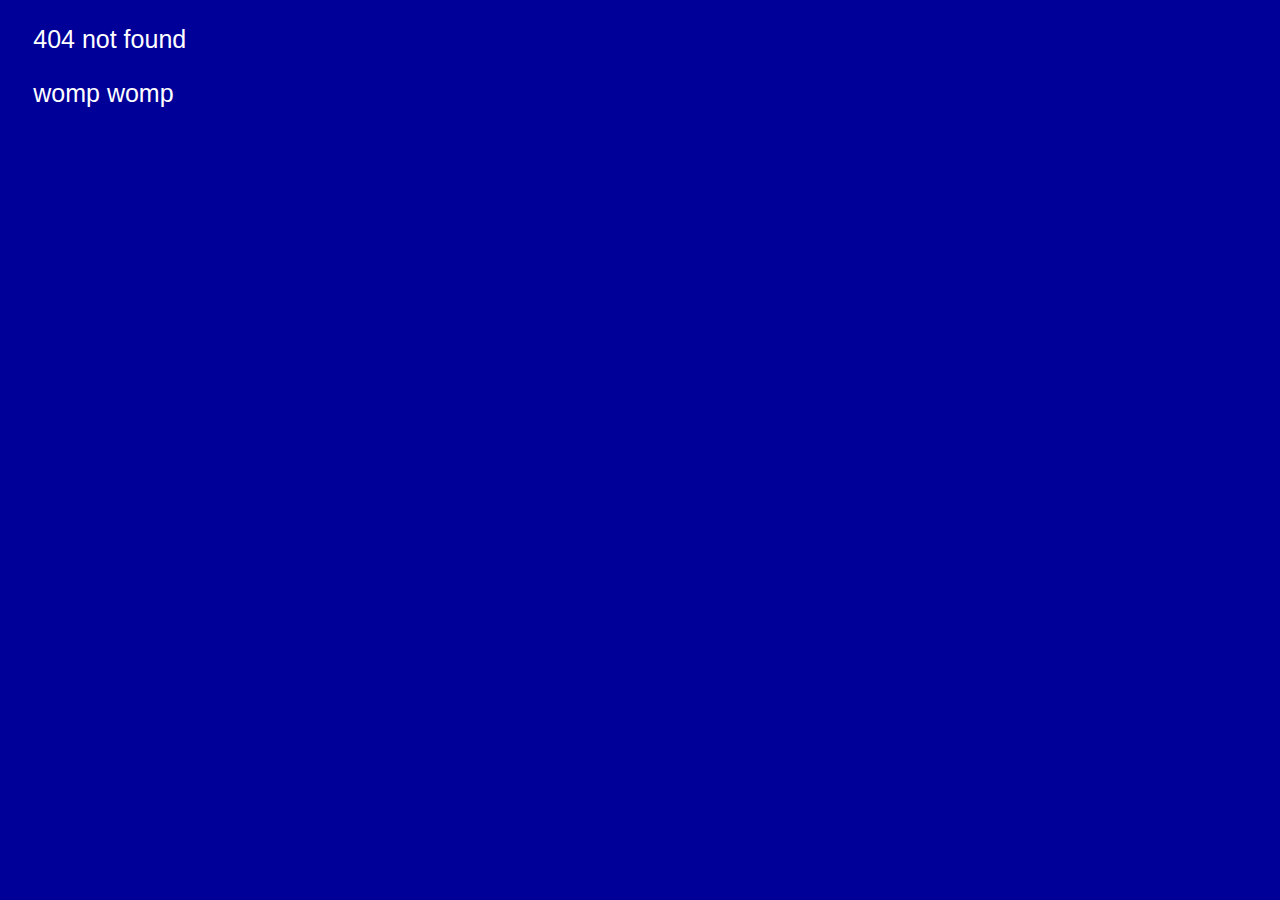
==== 404/index.html @ d326b4ea "meow meow meow" ====
<!DOCTYPE html>
<html>
    <head>
        <title>404 not found :P</title>
        <link rel="stylesheet" href="../style.css">
    </head>
    <body>
        <p>404 not found</p>
        <p>womp womp</p>
    </body>
</html>
---- style.css ----
body {
    background-color: #000099;
    color: #ffffff;
    font-family: sans-serif;
}
h1 {
    text-align: center;
    font-size: 70pt;
}
h2.subtitle{
    text-align: center;
    font-size: 30pt;
}
a {
    color: #33ccff;
}
p {
    color: #ffffff;
    font-size: 25px;
    margin-left: 2%;
}

/* deprecated in favor of using CSS instead */
/* marquee {
    background-color: #990000;
    font-size: 40pt;
    color: #ffff00;
    font-family: 'Times New Roman', Times, serif;
} */

/* 3 column portion */
.column {
    float: left;
}
.left {
    width: 23.5%;
    margin: 0.25%;
    border: 0.5%;
    border-style: double;
    border-color: #00cc00;
    background-color: #cc0099;
}
.middle {
    width: 48.5%;
    margin: 0.25%;
    border: 0.5%;
    border-style: double;
    background-color: #000066;
}
.right {
    width: 23.5%;
    margin: 0.25%;
    border: 0.5%;
    border-style: double;
}
.row:after {
    content: "";
    display: table;
    clear: both;
}

/* column text */
h3.columnheader {
    font-size: 35pt;
    font-family: 'Times New Roman', Times, serif;
    margin: 1%;
}
h4.columnheader {
    font-size: 25pt;
    font-family: 'Times New Roman', Times, serif;
    margin: 1%;
    margin-top: 2%;
    color: #e0ebeb;
}
ul.leftcolumn {
    margin: 1%;
    font-size: 20pt;
}
img.leftcolumn {
    width: 55%;
    margin-left: 2%;
    margin-top: 2%;
    margin-bottom: 2%;
    border-color: #33ccff;
    border-style: solid;
}
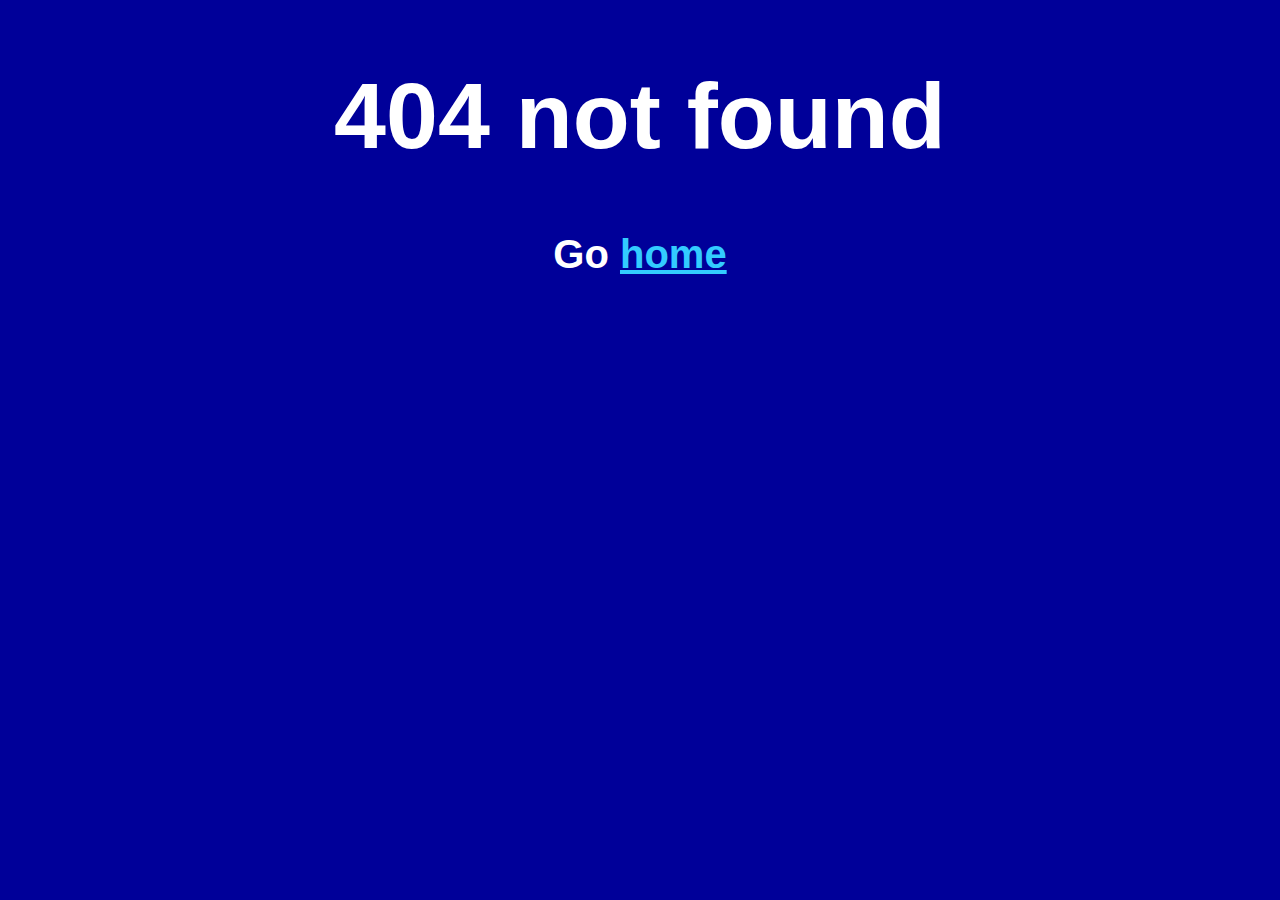
==== commit a77e70fc: "airportstuck" ====
--- a/404/index.html
+++ b/404/index.html
@@ -5,7 +5,7 @@
         <link rel="stylesheet" href="../style.css">
     </head>
     <body>
-        <p>404 not found</p>
-        <p>womp womp</p>
+        <h1>404 not found</h1>
+        <h2 class="subtitle">Go <a href="/">home</a></h2>
     </body>
 </html>--- a/style.css
+++ b/style.css
@@ -52,6 +52,7 @@
     margin: 0.25%;
     border: 0.5%;
     border-style: double;
+    background-color: #000000;
 }
 .row:after {
     content: "";
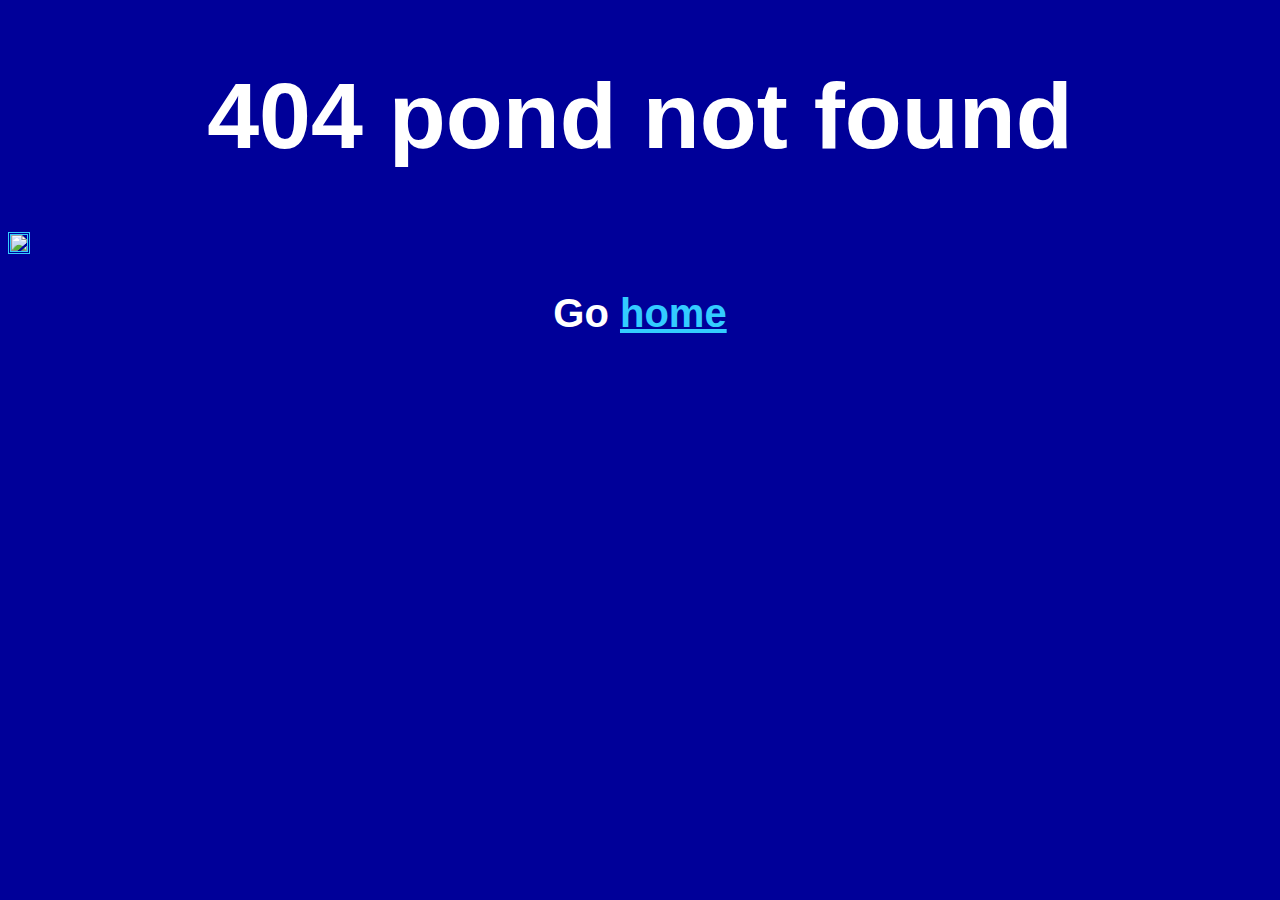
==== commit 2f0f57c2: "phish" ====
--- a/404/index.html
+++ b/404/index.html
@@ -5,7 +5,8 @@
         <link rel="stylesheet" href="../style.css">
     </head>
     <body>
-        <h1>404 not found</h1>
+        <h1>404 pond not found</h1>
+        <img src="assets/fishsquare.png" style="text-align: center; border-color: #33ccff; border-style: double;">
         <h2 class="subtitle">Go <a href="/">home</a></h2>
     </body>
 </html>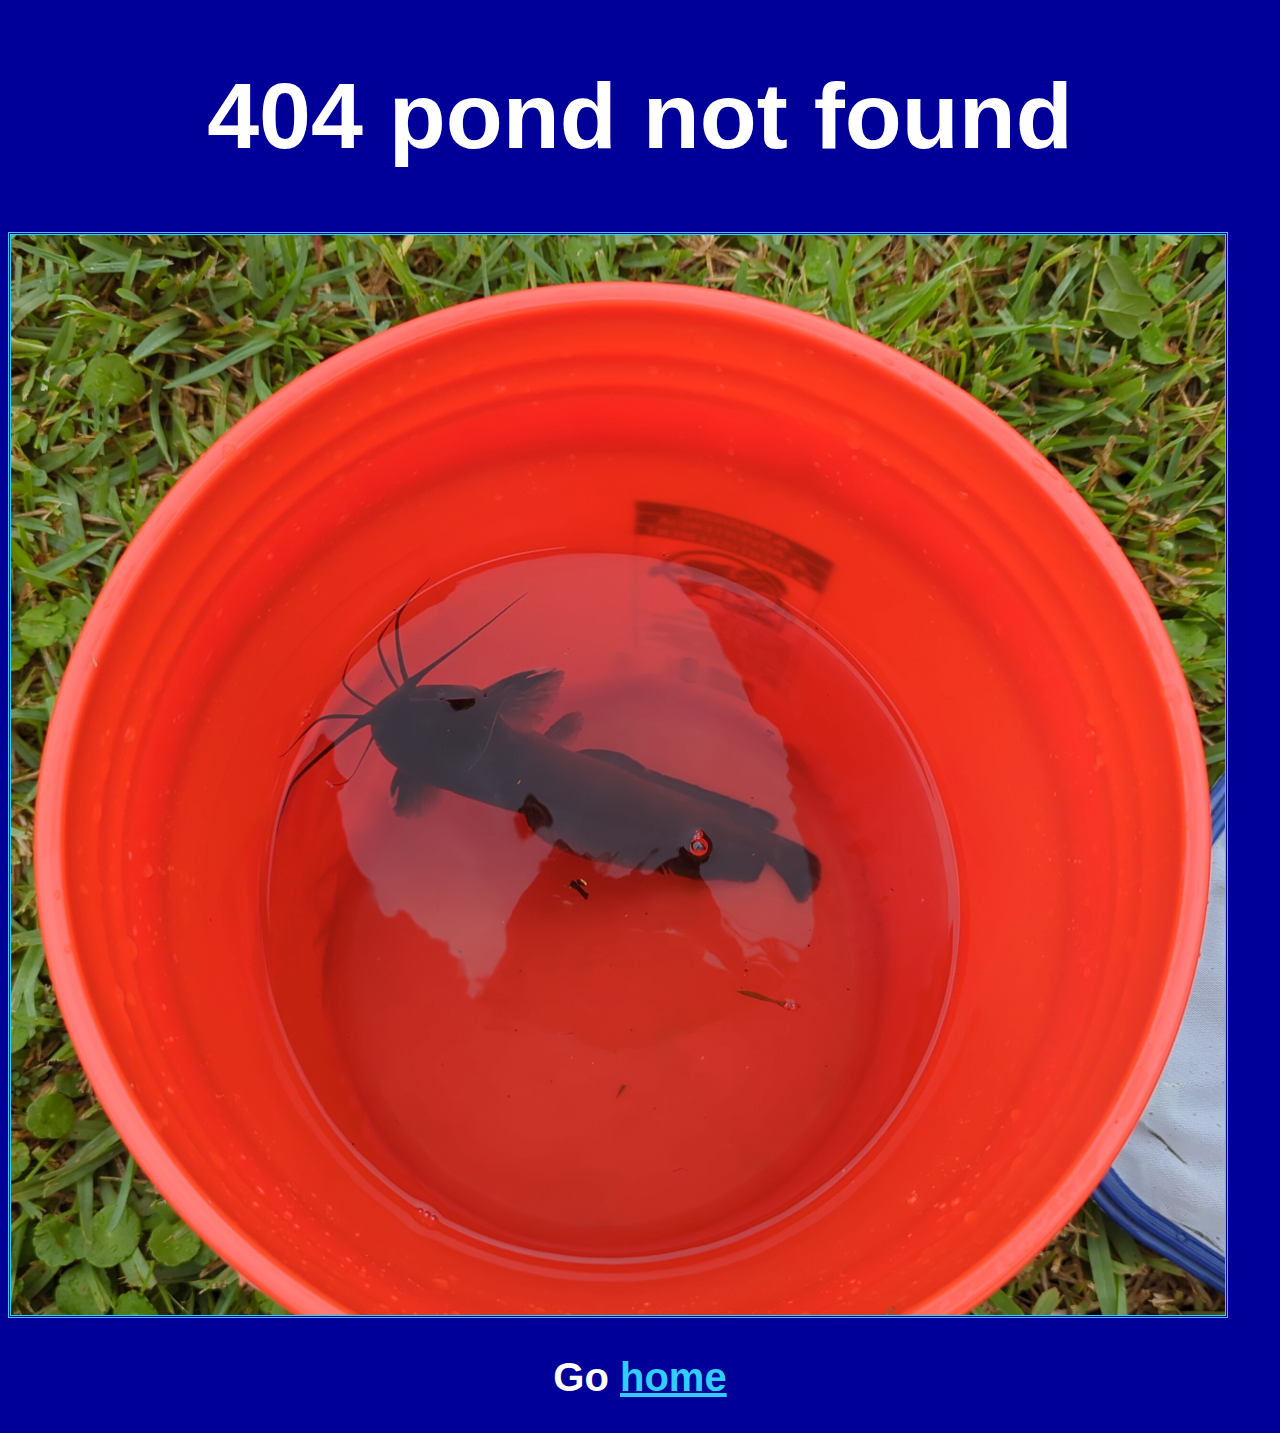
==== commit e7c734b3: "f9xxxxxxxx" ====
--- a/404/index.html
+++ b/404/index.html
@@ -6,7 +6,7 @@
     </head>
     <body>
         <h1>404 pond not found</h1>
-        <img src="assets/fishsquare.png" style="text-align: center; border-color: #33ccff; border-style: double;">
+        <img src="/assets/fishsquare.png" style="text-align: center; border-color: #33ccff; border-style: double;">
         <h2 class="subtitle">Go <a href="/">home</a></h2>
     </body>
 </html>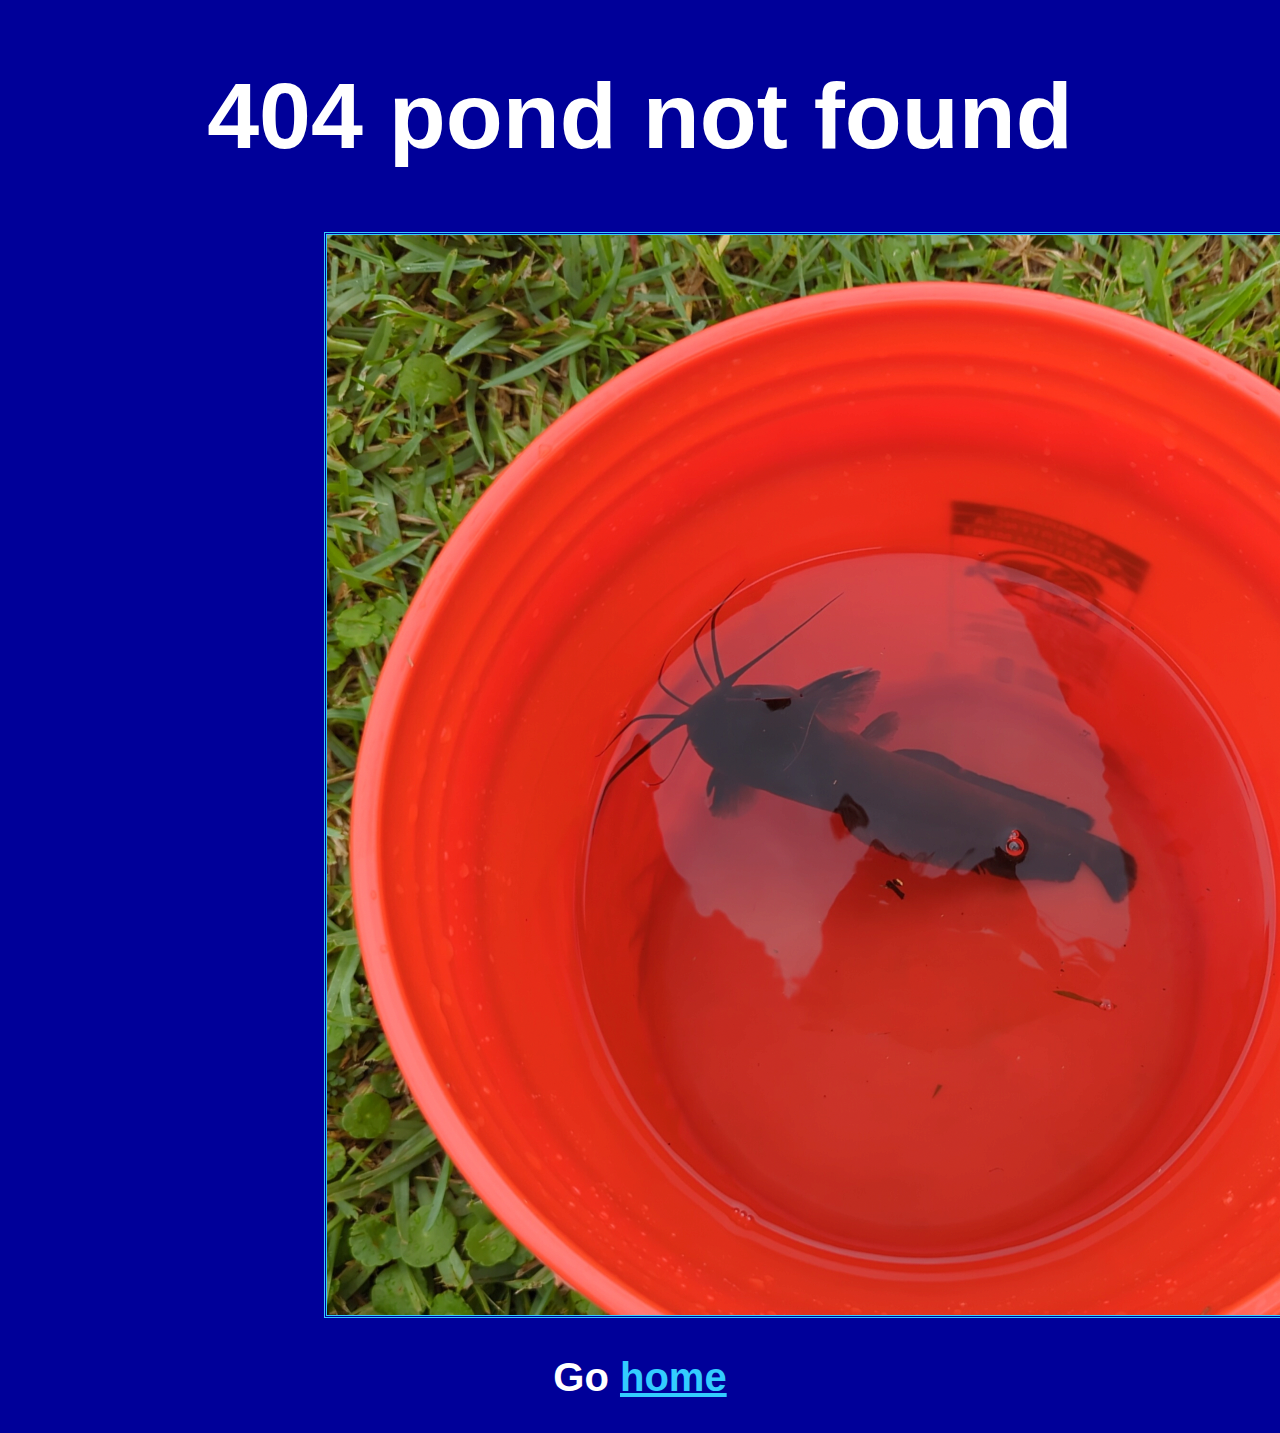
==== commit 524cf632: "afsdfsadfasfd" ====
--- a/404/index.html
+++ b/404/index.html
@@ -6,7 +6,7 @@
     </head>
     <body>
         <h1>404 pond not found</h1>
-        <img src="/assets/fishsquare.png" style="text-align: center; border-color: #33ccff; border-style: double;">
+        <img src="/assets/fishsquare.png" style="border-color: #33ccff; border-style: double; margin-left: 25%; margin-right: 25%;">
         <h2 class="subtitle">Go <a href="/">home</a></h2>
     </body>
 </html>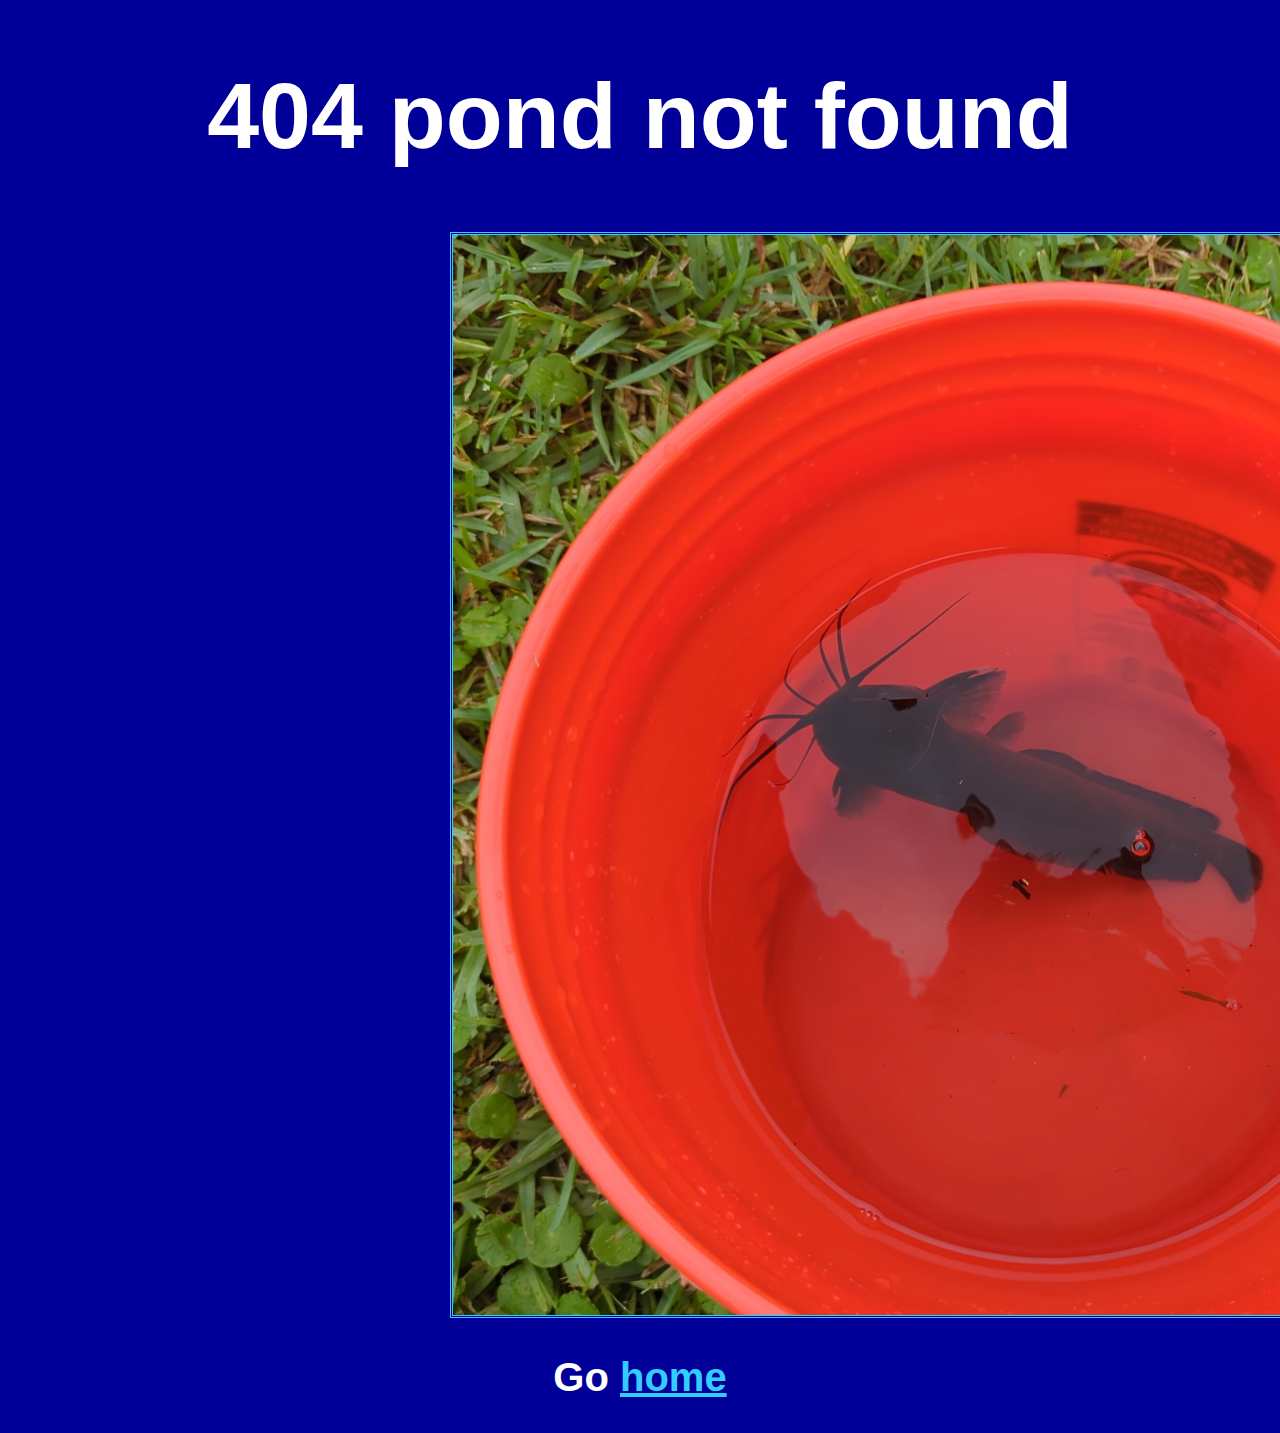
==== commit 0bc95e40: "m3ow" ====
--- a/404/index.html
+++ b/404/index.html
@@ -6,7 +6,7 @@
     </head>
     <body>
         <h1>404 pond not found</h1>
-        <img src="/assets/fishsquare.png" style="border-color: #33ccff; border-style: double; margin-left: 25%; margin-right: 25%;">
+        <img src="/assets/fishsquare.png" style="border-color: #33ccff; border-style: double; margin-left: 35%; margin-right: 35%;">
         <h2 class="subtitle">Go <a href="/">home</a></h2>
     </body>
 </html>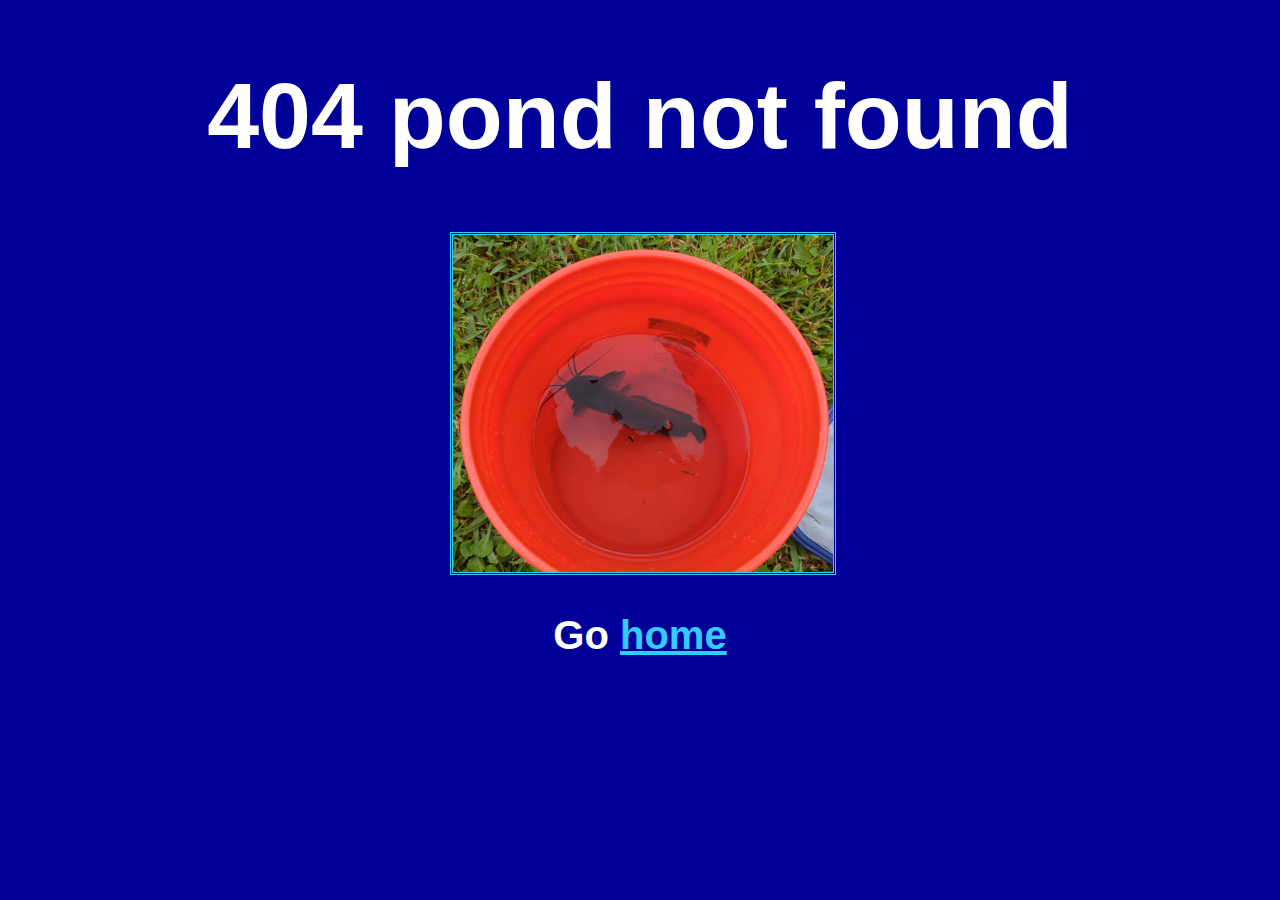
==== commit 5acd3682: "aaaaaaaaaaaaaaaaa" ====
--- a/404/index.html
+++ b/404/index.html
@@ -6,7 +6,7 @@
     </head>
     <body>
         <h1>404 pond not found</h1>
-        <img src="/assets/fishsquare.png" style="border-color: #33ccff; border-style: double; margin-left: 35%; margin-right: 35%;">
+        <img src="/assets/fishsquare.png" style="border-color: #33ccff; border-style: double; margin-left: 35%; margin-right: 35%; height: auto; width: 30%;">
         <h2 class="subtitle">Go <a href="/">home</a></h2>
     </body>
 </html>